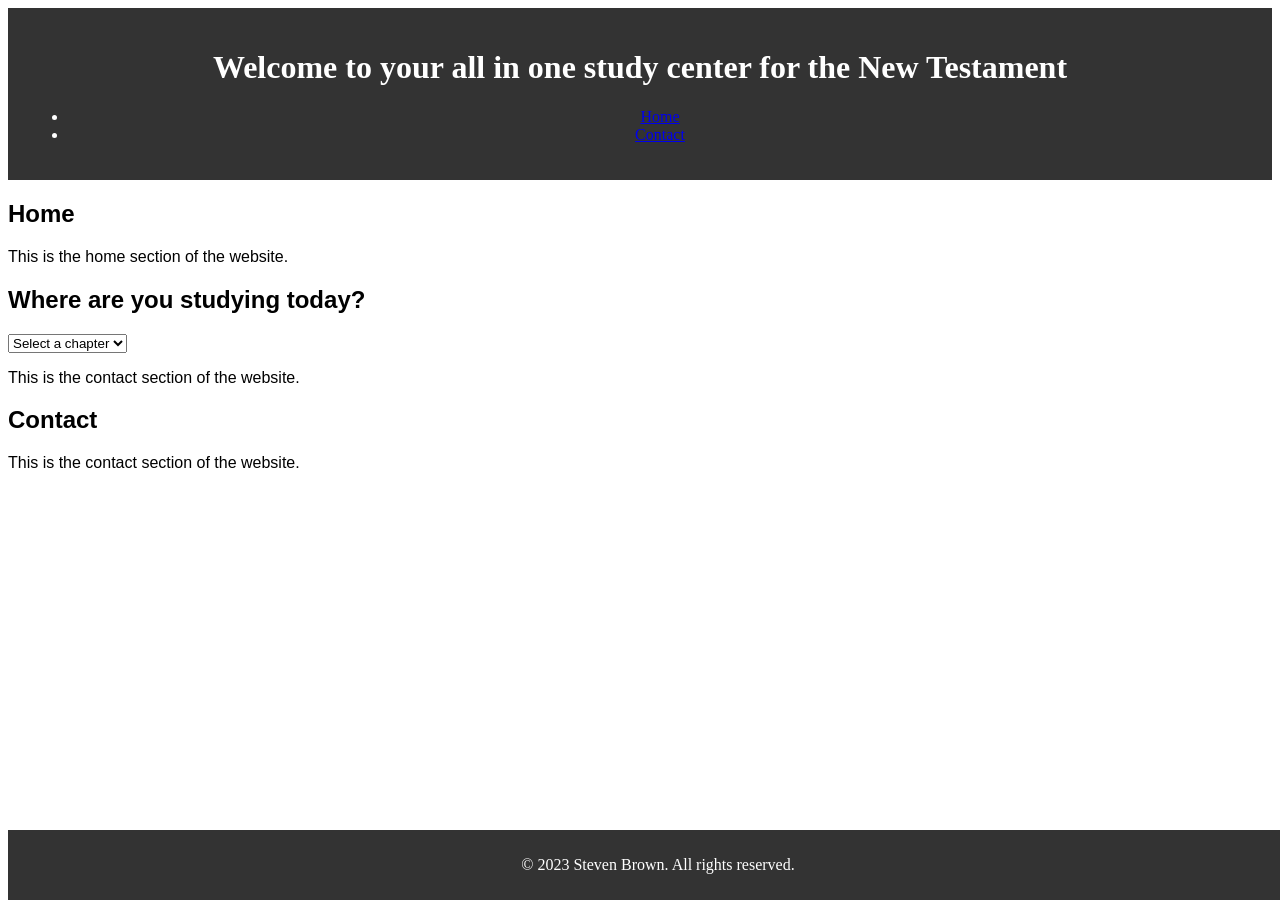
==== index.html @ bbc47589 "3" ====
<!DOCTYPE html>
<html lang="en">
<head>
    <meta charset="UTF-8">
    <meta name="viewport" content="width=device-width, initial-scale=1.0">
    <title>New Testament Study Site</title>
    <link rel="stylesheet" href="styles.css">
</head>
<body>
    <header id="header">
        <h1>Welcome to your all in one study center for the New Testament</h1>
        <nav>
            <ul>
                <li><a href="#home">Home</a></li>
                <li><a href="#contact">Contact</a></li>
            </ul>
        </nav>
    </header>
    <main id="body">
        <section id="home">
            <h2>Home</h2>
            <p>This is the home section of the website.</p>
        </section>
        <section id="chapter selection">
            <h2>Where are you studying today?</h2>
            <select title="chapter-selection" id="chapterDropdown">
                <option value="">Select a chapter</option>
            </select>
            <p>This is the contact section of the website.</p>
        </section>
        <section id="contact">
            <h2>Contact</h2>
            <p>This is the contact section of the website.</p>
        </section>
    </main>
    <footer id="footer">
        <p>&copy; 2023 Steven Brown. All rights reserved.</p>
    </footer>
</body>
</html>
---- styles.css ----
/* Header styles */
#header {
    background-color: #333;
    color: white;
    padding: 20px;
    text-align: center;
}

/* Body styles */
#body {
    font-family: Arial, sans-serif;
    margin: 0;
    padding: 0;
}

/* Footer styles */
#footer {
    background-color: #333;
    color: white;
    padding: 10px;
    text-align: center;
    position: fixed;
    width: 100%;
    bottom: 0;
}
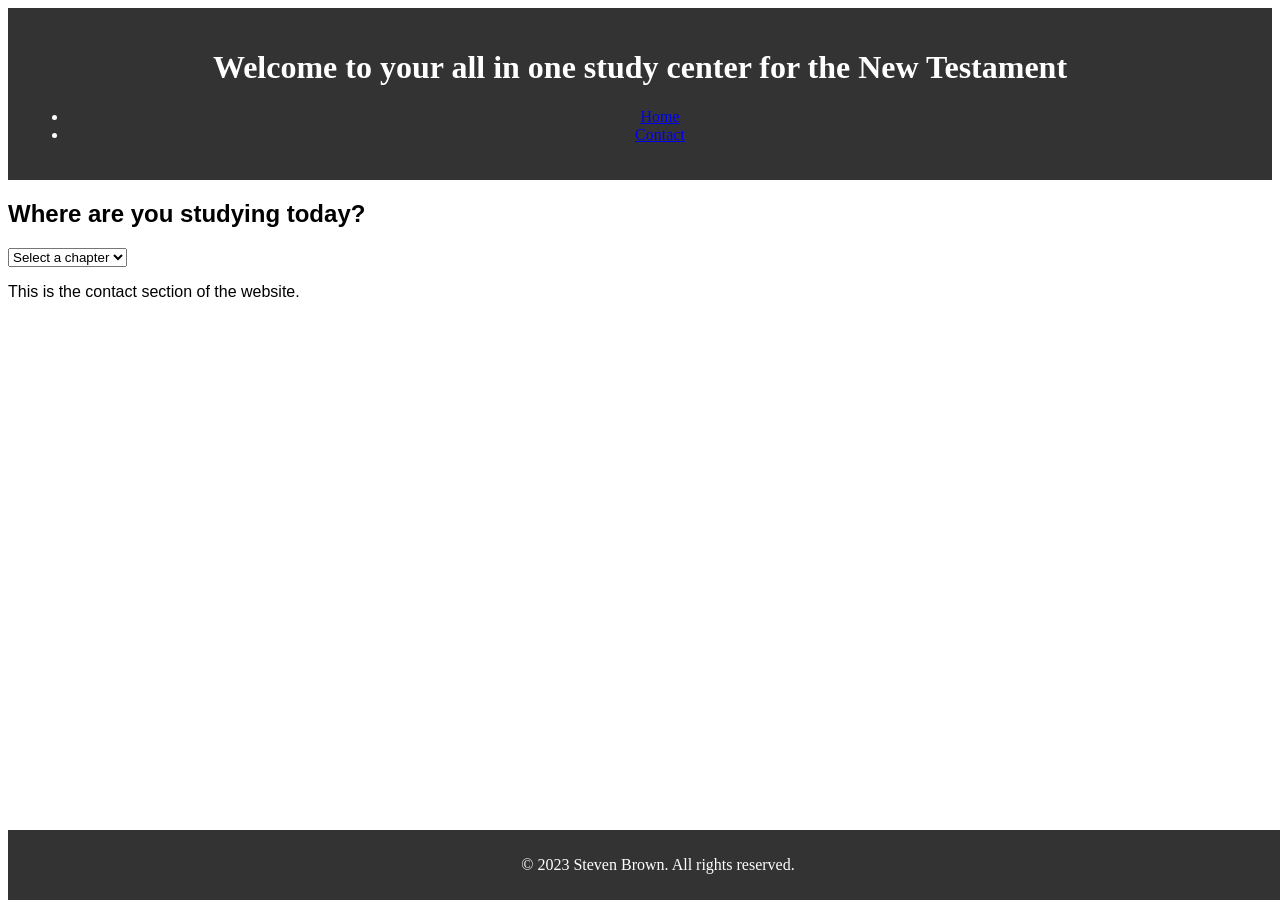
==== commit 34d136d7: "4" ====
--- a/index.html
+++ b/index.html
@@ -17,10 +17,7 @@
         </nav>
     </header>
     <main id="body">
-        <section id="home">
-            <h2>Home</h2>
-            <p>This is the home section of the website.</p>
-        </section>
+        
         <section id="chapter selection">
             <h2>Where are you studying today?</h2>
             <select title="chapter-selection" id="chapterDropdown">
@@ -28,10 +25,7 @@
             </select>
             <p>This is the contact section of the website.</p>
         </section>
-        <section id="contact">
-            <h2>Contact</h2>
-            <p>This is the contact section of the website.</p>
-        </section>
+        
     </main>
     <footer id="footer">
         <p>&copy; 2023 Steven Brown. All rights reserved.</p>
--- a/styles.css
+++ b/styles.css
@@ -22,4 +22,12 @@
     position: fixed;
     width: 100%;
     bottom: 0;
+}
+
+#chapter-selection {
+    position: absolute;
+    top: 50%;
+    left: 50%;
+    transform: translate(-50%, -50%);
+    
 }
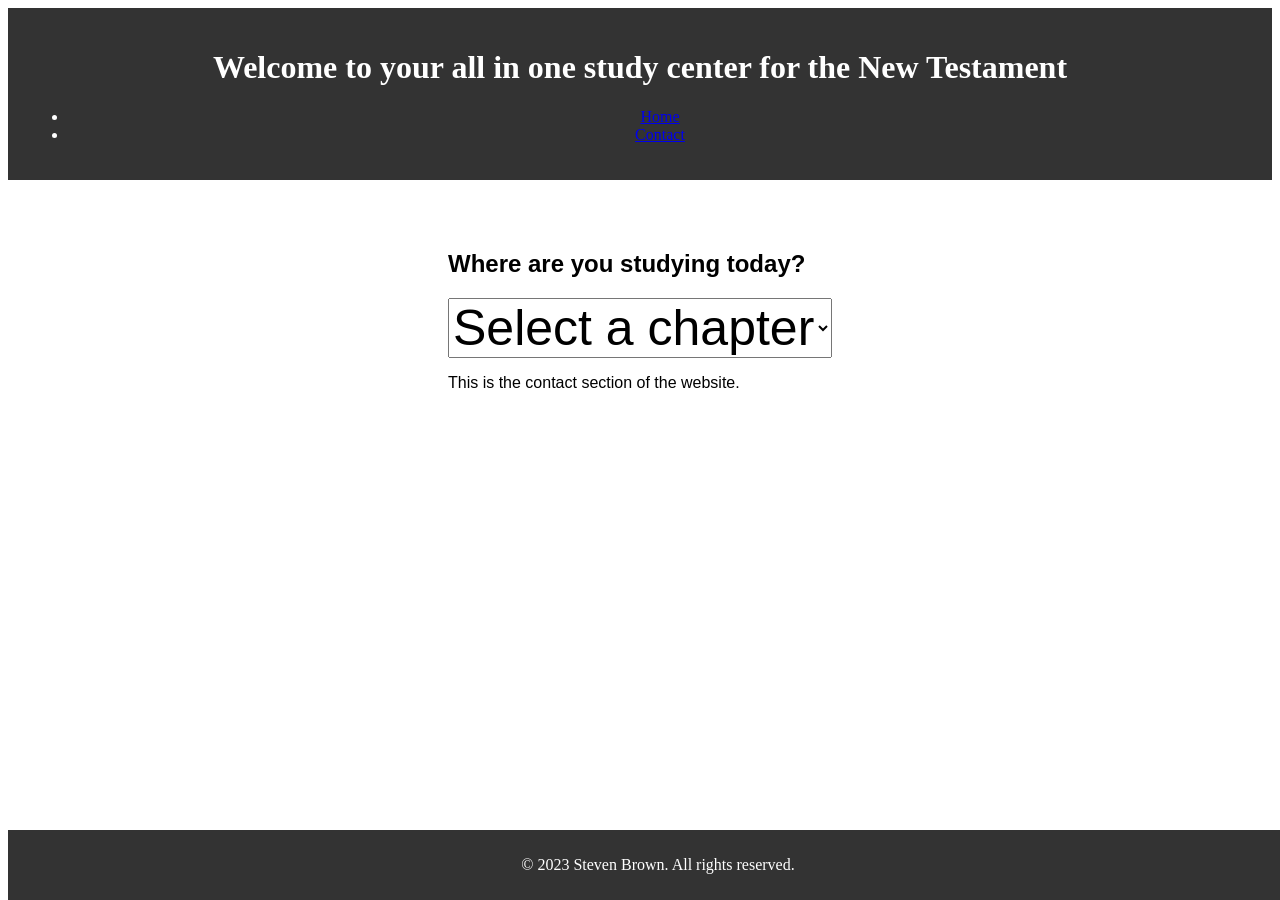
==== commit 19563c30: "d" ====
--- a/index.html
+++ b/index.html
@@ -5,6 +5,7 @@
     <meta name="viewport" content="width=device-width, initial-scale=1.0">
     <title>New Testament Study Site</title>
     <link rel="stylesheet" href="styles.css">
+    <script src="main.js" defer></script>
 </head>
 <body>
     <header id="header">
@@ -18,9 +19,9 @@
     </header>
     <main id="body">
         
-        <section id="chapter selection">
+        <section id="chapter-selection">
             <h2>Where are you studying today?</h2>
-            <select title="chapter-selection" id="chapterDropdown">
+            <select title="chapter-selection" id="chapter-dropdown">
                 <option value="">Select a chapter</option>
             </select>
             <p>This is the contact section of the website.</p>
--- a/styles.css
+++ b/styles.css
@@ -25,9 +25,12 @@
 }
 
 #chapter-selection {
-    position: absolute;
-    top: 50%;
-    left: 50%;
-    transform: translate(-50%, -50%);
-    
+    width: 100%;
+    justify-content: center;
+    display: grid;
+    margin-top: 50px;
+}
+
+#chapter-dropdown {
+    font-size: 50px;
 }
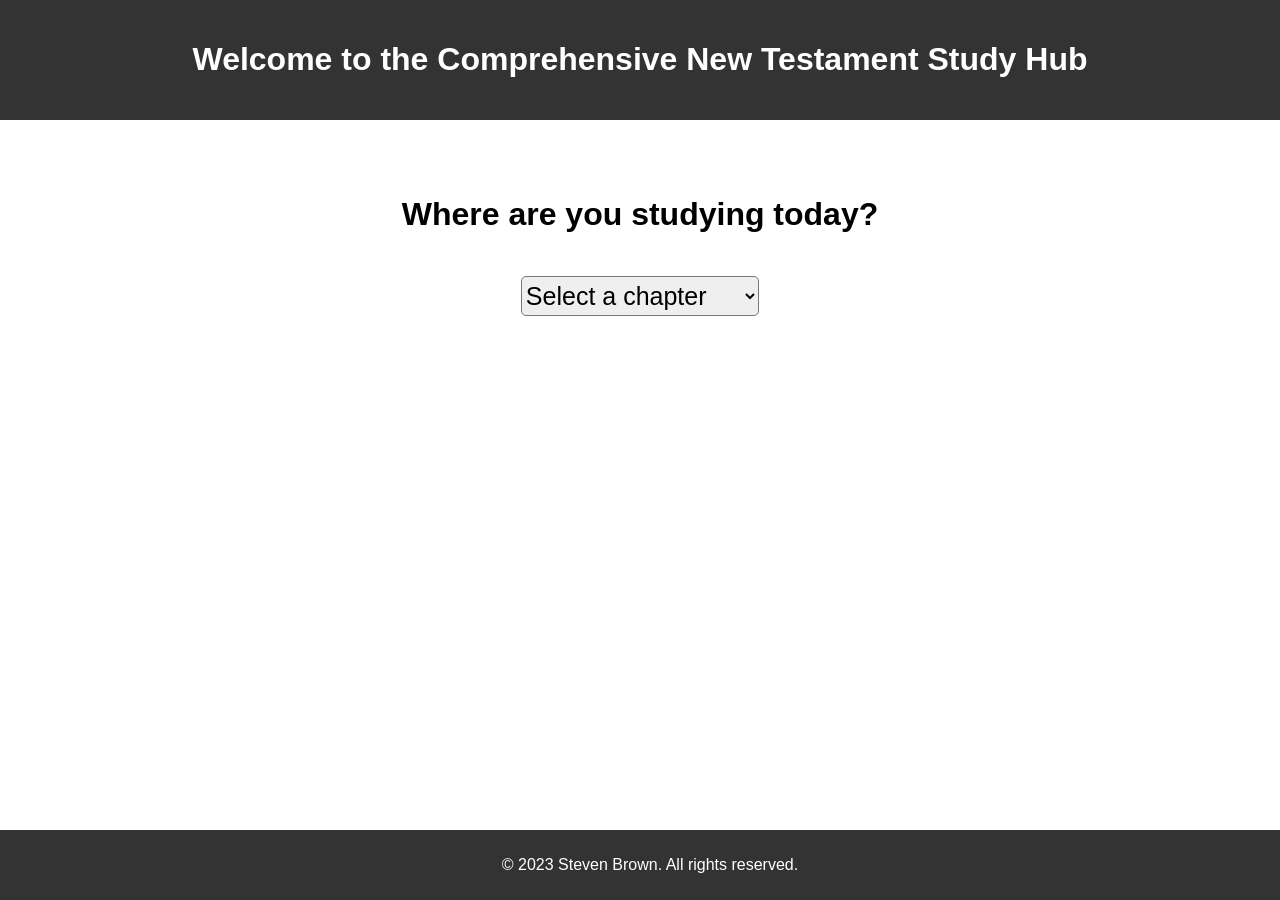
==== commit f8a76dac: "lots of changes" ====
--- a/index.html
+++ b/index.html
@@ -9,22 +9,17 @@
 </head>
 <body>
     <header id="header">
-        <h1>Welcome to your all in one study center for the New Testament</h1>
-        <nav>
-            <ul>
-                <li><a href="#home">Home</a></li>
-                <li><a href="#contact">Contact</a></li>
-            </ul>
-        </nav>
+        <h1>Welcome to the Comprehensive New Testament Study Hub</h1>
     </header>
-    <main id="body">
+    <main id="main">
         
         <section id="chapter-selection">
-            <h2>Where are you studying today?</h2>
-            <select title="chapter-selection" id="chapter-dropdown">
+            <h2 id="studying-title" >Where are you studying today?</h2>
+            <select title="chapter-selection" id="chapter-dropdown" onchange="chapterSelectionChanged()">
                 <option value="">Select a chapter</option>
             </select>
-            <p>This is the contact section of the website.</p>
+
+            <button id="study-button">Study &rarr;</button>
         </section>
         
     </main>
--- a/styles.css
+++ b/styles.css
@@ -1,3 +1,10 @@
+body {
+    margin: 0;
+    padding: 0;
+    font-family: Arial, sans-serif;
+}
+
+
 /* Header styles */
 #header {
     background-color: #333;
@@ -7,9 +14,9 @@
 }
 
 /* Body styles */
-#body {
+#main {
     font-family: Arial, sans-serif;
-    margin: 0;
+    margin: 0 !important;
     padding: 0;
 }
 
@@ -31,6 +38,36 @@
     margin-top: 50px;
 }
 
+#studying-title {
+    font-size: 2em;
+    text-align: center;
+}
+
 #chapter-dropdown {
-    font-size: 50px;
+    font-size: 25px;
+    border-radius: 5px;
+    width: 50%;
+    height: 40px;
+    justify-self: center;
+    margin-top: 16px;
+}
+
+#study-button {
+    width: 30%;
+    height: 40px;
+    font-size: 20px;
+    margin-top: 25px;
+    justify-self: center;
+    color: cornflowerblue;
+    background-color: white;
+    border: 2px solid cornflowerblue;
+    border-radius: 7px;
+    visibility: hidden;
+    transition: background-color 0.3s ease, color 0.3s ease, border 0.3s ease;
+}
+
+#study-button:hover {
+    background-color: cornflowerblue;
+    color: white;
+    border: none;
 }
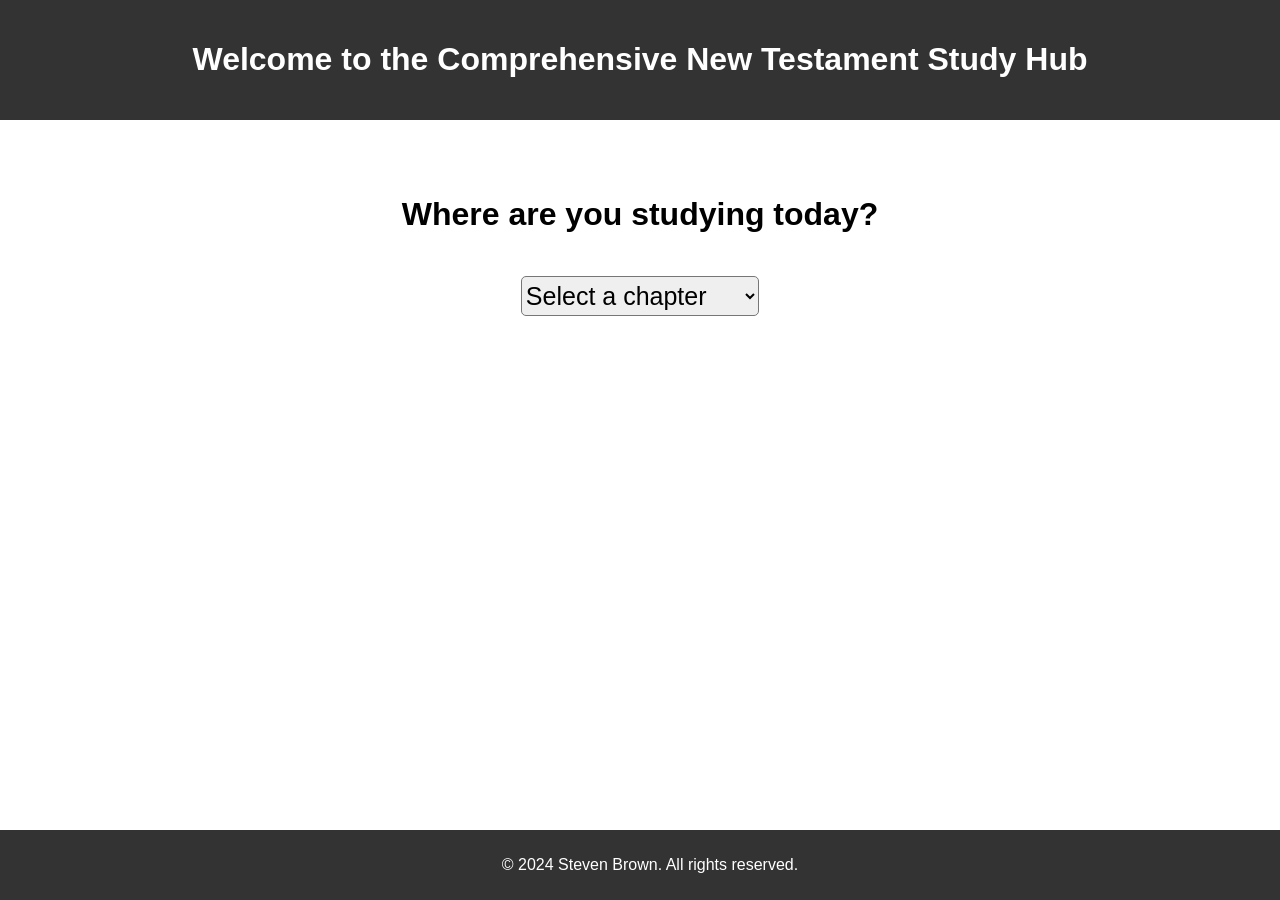
==== commit 06ced189: "g" ====
--- a/index.html
+++ b/index.html
@@ -5,7 +5,7 @@
     <meta name="viewport" content="width=device-width, initial-scale=1.0">
     <title>New Testament Study Site</title>
     <link rel="stylesheet" href="styles.css">
-    <script src="main.js" defer></script>
+    <script type="module" src="main.js"></script>
 </head>
 <body>
     <header id="header">
@@ -19,12 +19,17 @@
                 <option value="">Select a chapter</option>
             </select>
 
-            <button id="study-button">Study &rarr;</button>
+            <button onclick="studyChapter()" id="study-button">Study &rarr;</button>
+        </section>
+
+        <section id="chapter-overview">
+            <h2 id="chapter-title" >1st Timothy</h2>
+            <p id="chapter-summary"></p>
         </section>
         
     </main>
     <footer id="footer">
-        <p>&copy; 2023 Steven Brown. All rights reserved.</p>
+        <p>&copy; 2024 Steven Brown. All rights reserved.</p>
     </footer>
 </body>
 </html>
--- a/styles.css
+++ b/styles.css
@@ -70,4 +70,12 @@
     background-color: cornflowerblue;
     color: white;
     border: none;
+}
+
+#chapter-overview {
+    display: none;
+    grid-template-columns: 1fr 1fr;
+    grid-gap: 20px;
+    margin-top: 50px;
+    margin: 10%;
 }
